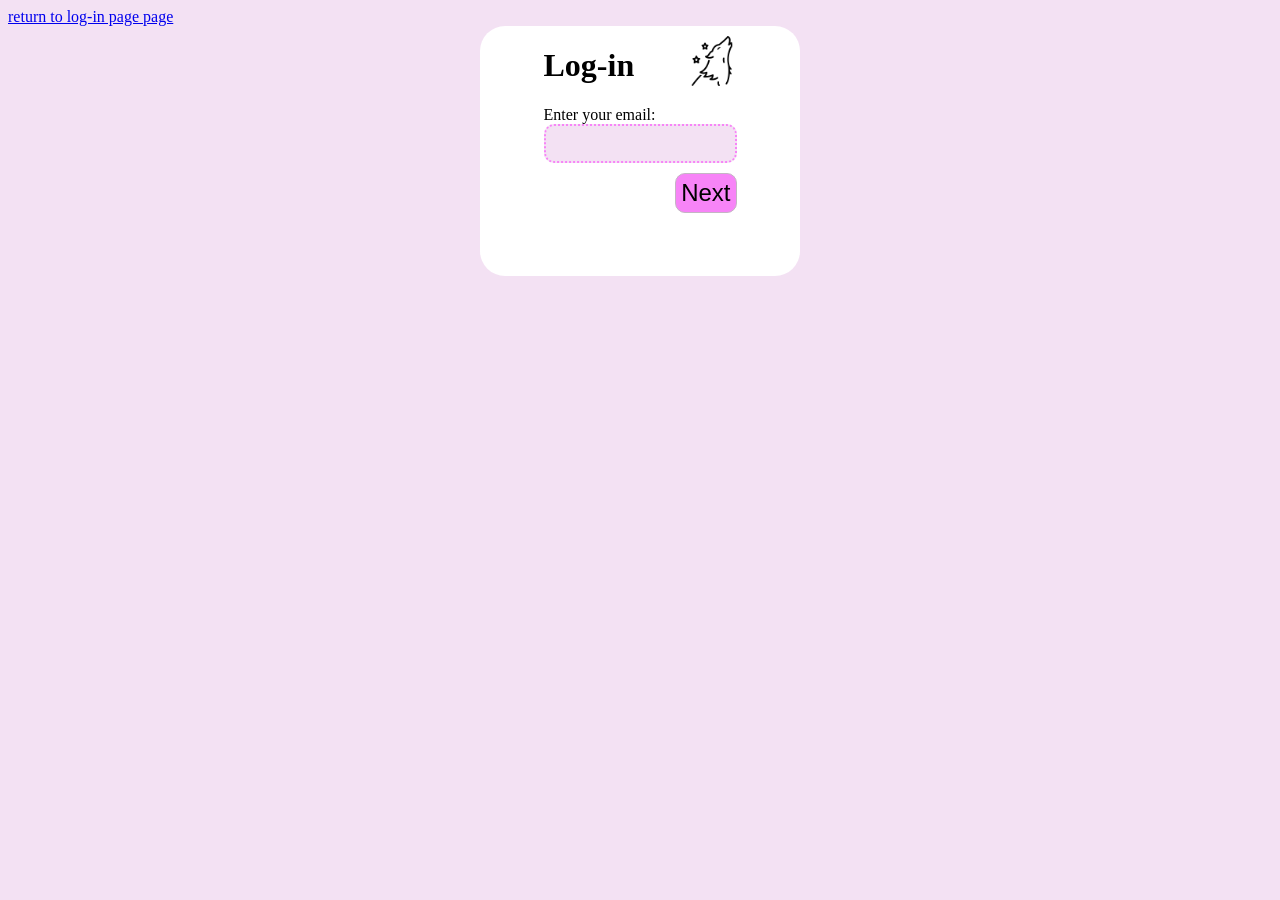
==== index.html @ 5b30d4bb "Initial commit" ====
<!DOCTYPE html>
<html lang="en">
<head>
    <meta charset="UTF-8">
    <meta name="viewport" content="width=device-width, initial-scale=1.0">
    <title>Home</title>
    <link rel="stylesheet" href="style.css">
</head>
<body>
    <header>
        <a href="index.html">return to log-in page page</a>
        <br>
    </header>
    
    <main>
        
        <div id="box">
        <img id="dogLogo" src="images/dog.png" alt="dog logo">
        <h1>Log-in</h1>
        
        <form>
            <label for="email" id="emailLabel">Enter your email:</label>
            <br>
            <input type="email" name="email" id="email" required>
            <br>
            <div id="submit">
                <input type="submit" value="Next">
            </div>
        </form>
        </div>
    </main>

    <footer></footer>

</body>
</html>
---- style.css ----
body{
    background-color:rgb(243, 225, 243);
    
}

main{
    display:flex;
    justify-content:center;
    align-items:stretch;
    
}

main #box{
    background-color:white;
    border-radius:25px;
    
    padding:5%;
    padding-top:0%;
    text-align:justify;
    
}

input[type=email]{
    background-color:rgb(243, 225, 243);
    padding:10px;
    margin:0px;
    margin-bottom:10px;
    border-radius:10px;
    border:2px dotted rgb(247,132,247);
}

input[type=submit]{
    background-color:rgb(247, 132, 247);
    padding:5px;
    border-radius:10px;
    border: 1px solid rgb(196, 181, 196);
    font-size:1.5em;
}

#submit{
    text-align:right;
    margin:0px;
}

#dogLogo{
    height:50px;
    float:right;
    padding-top:10px;
}
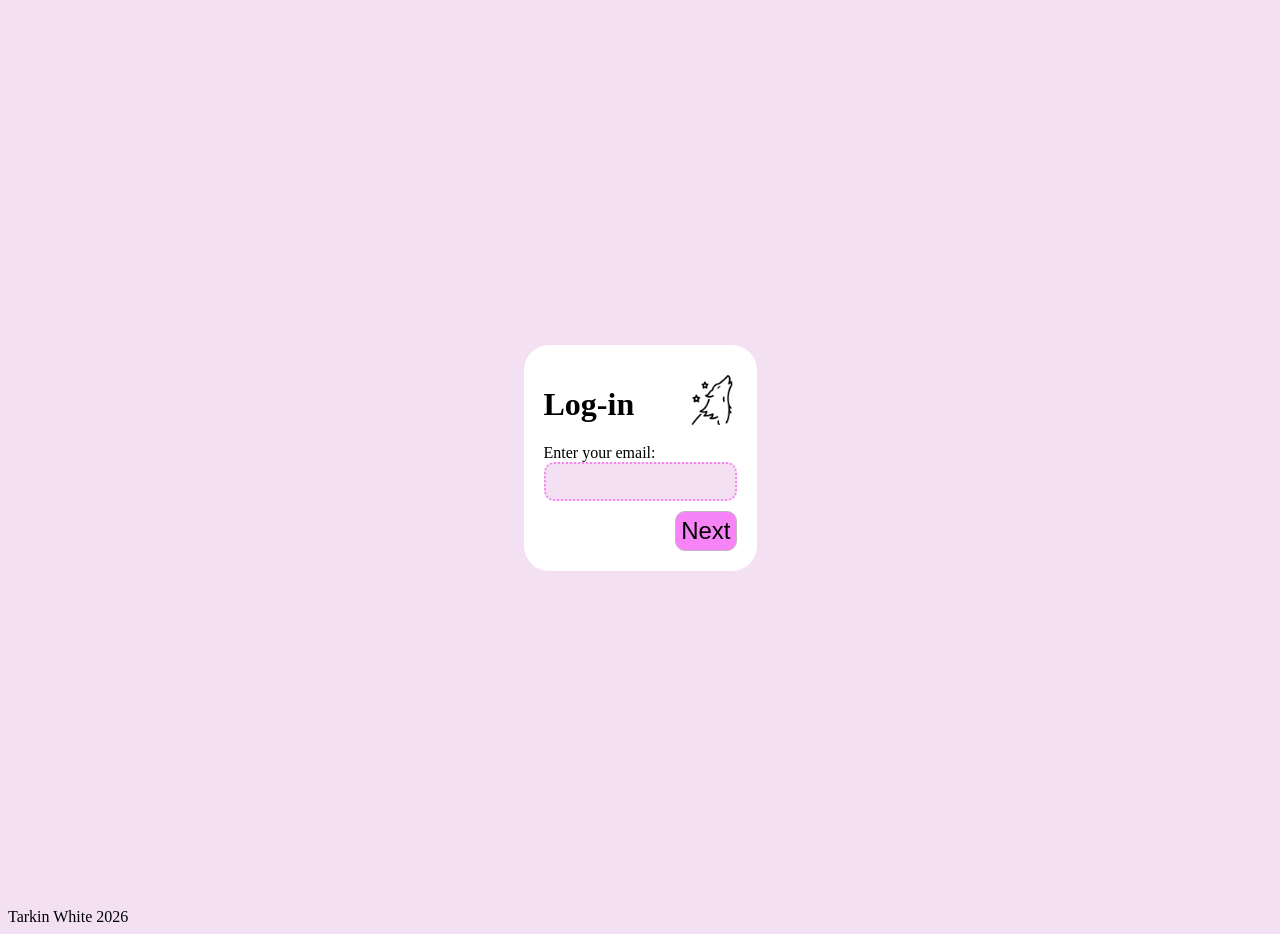
==== commit 762b9c74: "edits" ====
--- a/index.html
+++ b/index.html
@@ -7,11 +7,6 @@
     <link rel="stylesheet" href="style.css">
 </head>
 <body>
-    <header>
-        <a href="index.html">return to log-in page page</a>
-        <br>
-    </header>
-    
     <main>
         
         <div id="box">
@@ -30,7 +25,9 @@
         </div>
     </main>
 
-    <footer></footer>
+    <footer>
+        Tarkin White 2026
+    </footer>
 
 </body>
 </html>
--- a/style.css
+++ b/style.css
@@ -6,18 +6,16 @@
 main{
     display:flex;
     justify-content:center;
-    align-items:stretch;
-    
+    align-items:center;
+    height:100vh;
 }
 
 main #box{
     background-color:white;
     border-radius:25px;
-    
-    padding:5%;
-    padding-top:0%;
     text-align:justify;
-    
+    padding:20px;
+    font-size:1em;
 }
 
 input[type=email]{
